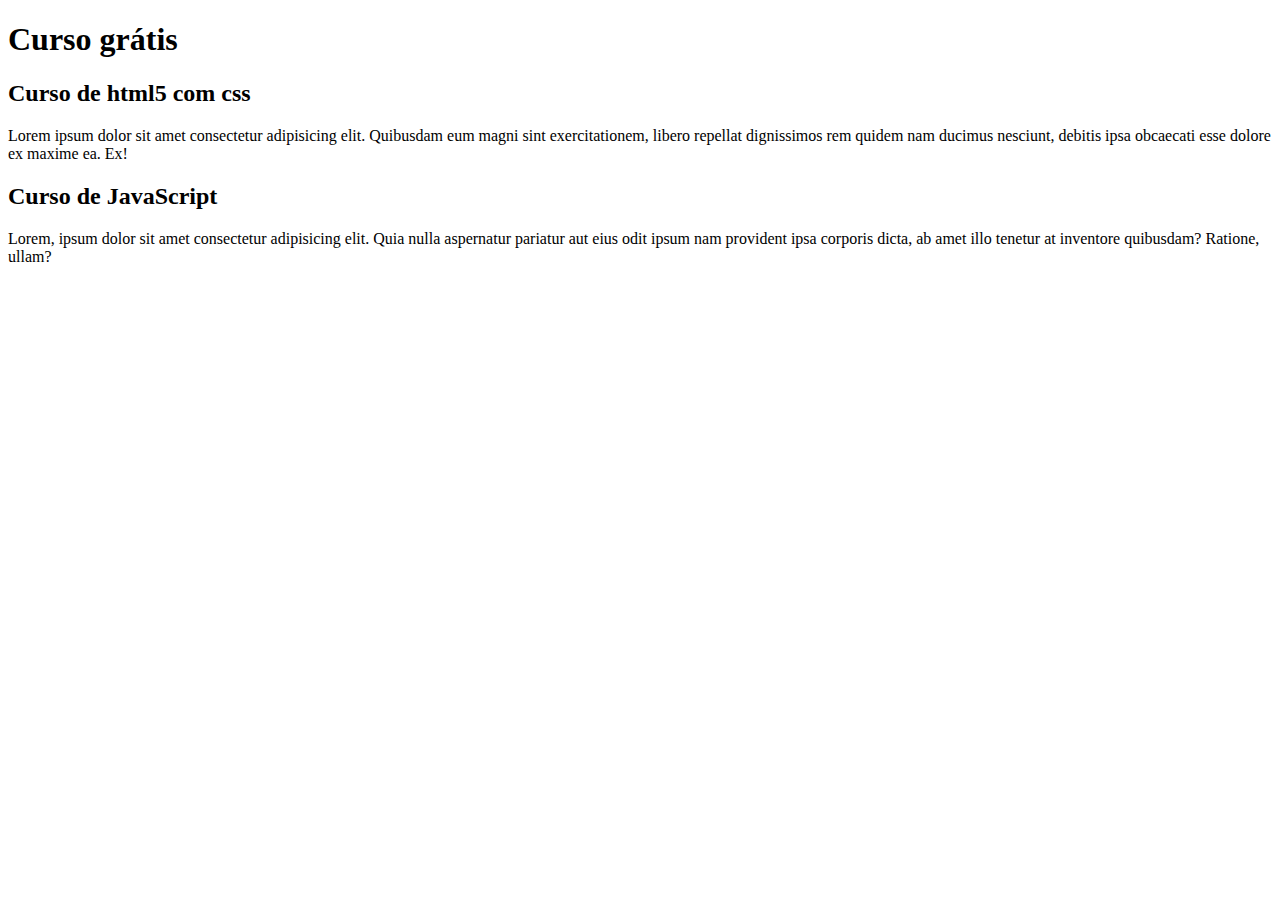
==== index.html @ 850e1367 "Comecei a escrever o conteúdo" ====
<!DOCTYPE html>
<html lang="en">
<head>
    <meta charset="UTF-8">
    <meta name="viewport" content="width=device-width, initial-scale=1.0">
    <title>Título do site</title>
</head>
<body>
    <main>
        <header>
            <h1>Curso grátis</h1>
        </header>
        <article>
            <h2>Curso de html5 com css</h2>
            <p>Lorem ipsum dolor sit amet consectetur adipisicing elit. Quibusdam eum magni sint
            exercitationem, libero repellat dignissimos rem quidem nam ducimus nesciunt, debitis 
            ipsa obcaecati esse dolore ex maxime ea. Ex!</p>
        </article>

        <article>
            <h2>Curso de JavaScript</h2>
            <p>Lorem, ipsum dolor sit amet consectetur adipisicing elit. Quia nulla aspernatur pariatur
            aut eius odit ipsum nam provident ipsa corporis dicta, ab amet illo tenetur at inventore quibusdam?
            Ratione, ullam?</p>
        </article>
    </main>
    
</body>
</html>
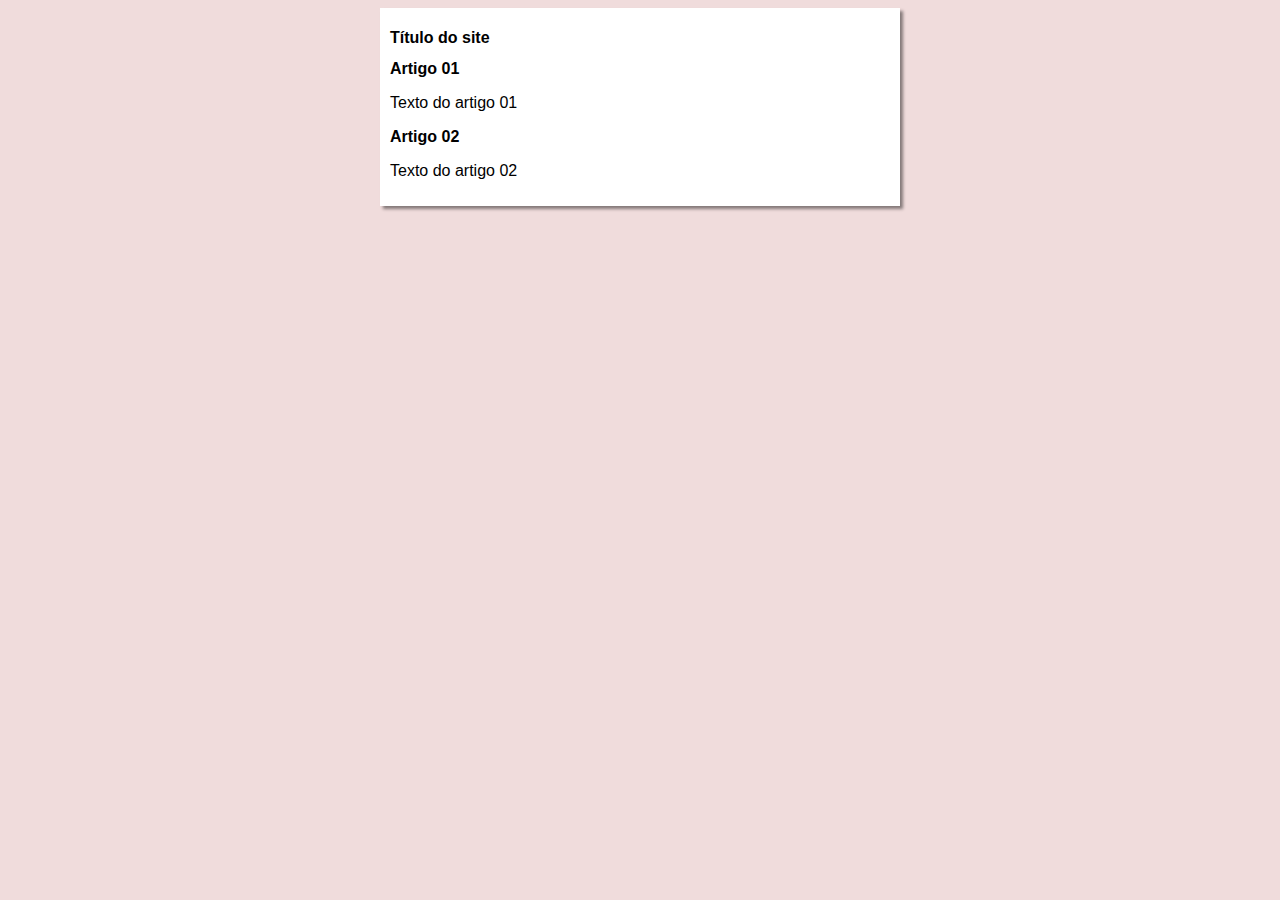
==== commit 6b0e7a89: "Iniciei o design" ====
--- a/index.html
+++ b/index.html
@@ -3,25 +3,22 @@
 <head>
     <meta charset="UTF-8">
     <meta name="viewport" content="width=device-width, initial-scale=1.0">
+    <link rel="stylesheet" href="styles/style.css">
     <title>Título do site</title>
 </head>
 <body>
     <main>
         <header>
-            <h1>Curso grátis</h1>
+            <h1>Título do site</h1>
         </header>
         <article>
-            <h2>Curso de html5 com css</h2>
-            <p>Lorem ipsum dolor sit amet consectetur adipisicing elit. Quibusdam eum magni sint
-            exercitationem, libero repellat dignissimos rem quidem nam ducimus nesciunt, debitis 
-            ipsa obcaecati esse dolore ex maxime ea. Ex!</p>
+            <h2>Artigo 01</h2>
+            <p>Texto do artigo 01</p>
         </article>
 
         <article>
-            <h2>Curso de JavaScript</h2>
-            <p>Lorem, ipsum dolor sit amet consectetur adipisicing elit. Quia nulla aspernatur pariatur
-            aut eius odit ipsum nam provident ipsa corporis dicta, ab amet illo tenetur at inventore quibusdam?
-            Ratione, ullam?</p>
+            <h2>Artigo 02</h2>
+            <p>Texto do artigo 02</p>
         </article>
     </main>
     
--- a/styles/style.css
+++ b/styles/style.css
@@ -0,0 +1,16 @@
+*{
+    font-family: Arial, Helvetica, sans-serif;
+    font-size: 16px;
+}
+
+body{
+    background-color: rgb(240, 220, 220) ;
+}
+
+main{
+    background-color: white;
+    width: 500px;
+    margin: auto;
+    padding: 10px;
+    box-shadow: 3px 3px 3px rgba(0, 0, 0, 0.452);
+}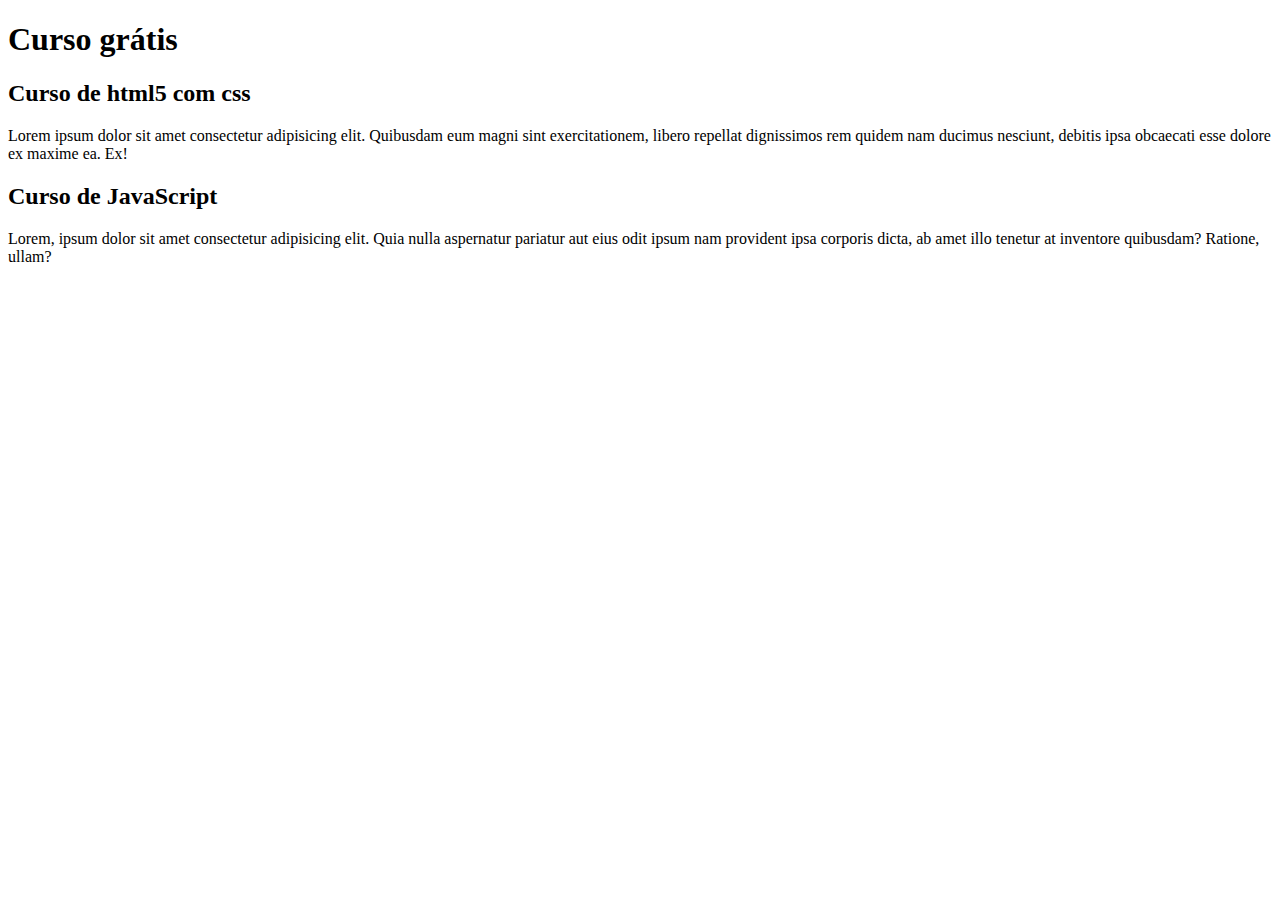
==== commit 9b266de2: "Update index.html" ====
--- a/index.html
+++ b/index.html
@@ -3,22 +3,25 @@
 <head>
     <meta charset="UTF-8">
     <meta name="viewport" content="width=device-width, initial-scale=1.0">
-    <link rel="stylesheet" href="styles/style.css">
-    <title>Título do site</title>
+    <title>CursoeVideo</title>
 </head>
 <body>
     <main>
         <header>
-            <h1>Título do site</h1>
+            <h1>Curso grátis</h1>
         </header>
         <article>
-            <h2>Artigo 01</h2>
-            <p>Texto do artigo 01</p>
+            <h2>Curso de html5 com css</h2>
+            <p>Lorem ipsum dolor sit amet consectetur adipisicing elit. Quibusdam eum magni sint
+            exercitationem, libero repellat dignissimos rem quidem nam ducimus nesciunt, debitis 
+            ipsa obcaecati esse dolore ex maxime ea. Ex!</p>
         </article>
 
         <article>
-            <h2>Artigo 02</h2>
-            <p>Texto do artigo 02</p>
+            <h2>Curso de JavaScript</h2>
+            <p>Lorem, ipsum dolor sit amet consectetur adipisicing elit. Quia nulla aspernatur pariatur
+            aut eius odit ipsum nam provident ipsa corporis dicta, ab amet illo tenetur at inventore quibusdam?
+            Ratione, ullam?</p>
         </article>
     </main>
     
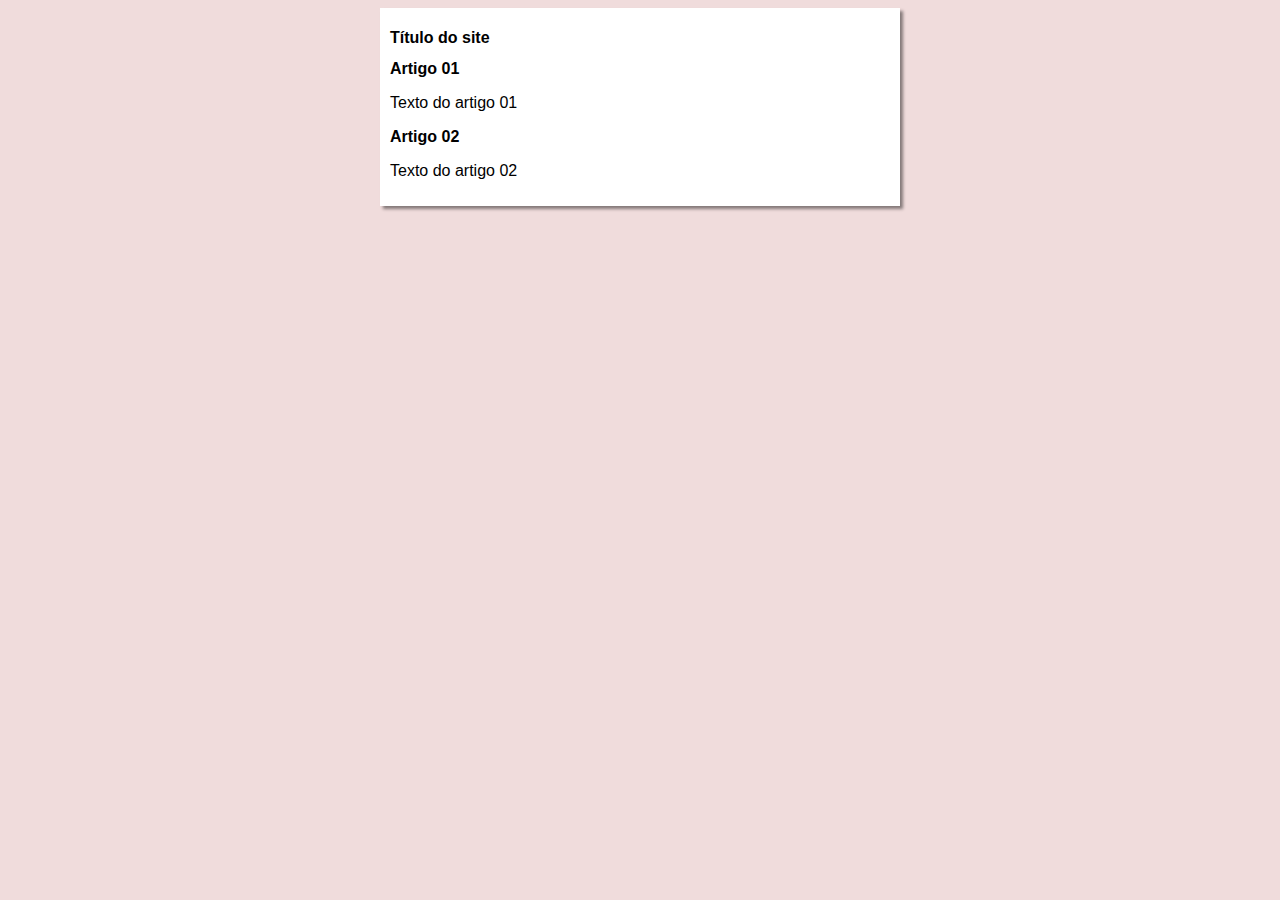
==== commit 950972c0: "Update index.html" ====
--- a/index.html
+++ b/index.html
@@ -3,25 +3,22 @@
 <head>
     <meta charset="UTF-8">
     <meta name="viewport" content="width=device-width, initial-scale=1.0">
-    <title>CursoeVideo</title>
+    <title>Curso em vídeo</title>
+    <link rel="stylesheet" href="styles/style.css">
 </head>
 <body>
     <main>
         <header>
-            <h1>Curso grátis</h1>
+            <h1>Título do site</h1>
         </header>
         <article>
-            <h2>Curso de html5 com css</h2>
-            <p>Lorem ipsum dolor sit amet consectetur adipisicing elit. Quibusdam eum magni sint
-            exercitationem, libero repellat dignissimos rem quidem nam ducimus nesciunt, debitis 
-            ipsa obcaecati esse dolore ex maxime ea. Ex!</p>
+            <h2>Artigo 01</h2>
+            <p>Texto do artigo 01</p>
         </article>
 
         <article>
-            <h2>Curso de JavaScript</h2>
-            <p>Lorem, ipsum dolor sit amet consectetur adipisicing elit. Quia nulla aspernatur pariatur
-            aut eius odit ipsum nam provident ipsa corporis dicta, ab amet illo tenetur at inventore quibusdam?
-            Ratione, ullam?</p>
+            <h2>Artigo 02</h2>
+            <p>Texto do artigo 02</p>
         </article>
     </main>
     
--- a/styles/style.css
+++ b/styles/style.css
@@ -0,0 +1,16 @@
+*{
+    font-family: Arial, Helvetica, sans-serif;
+    font-size: 16px;
+}
+
+body{
+    background-color: rgb(240, 220, 220) ;
+}
+
+main{
+    background-color: white;
+    width: 500px;
+    margin: auto;
+    padding: 10px;
+    box-shadow: 3px 3px 3px rgba(0, 0, 0, 0.452);
+}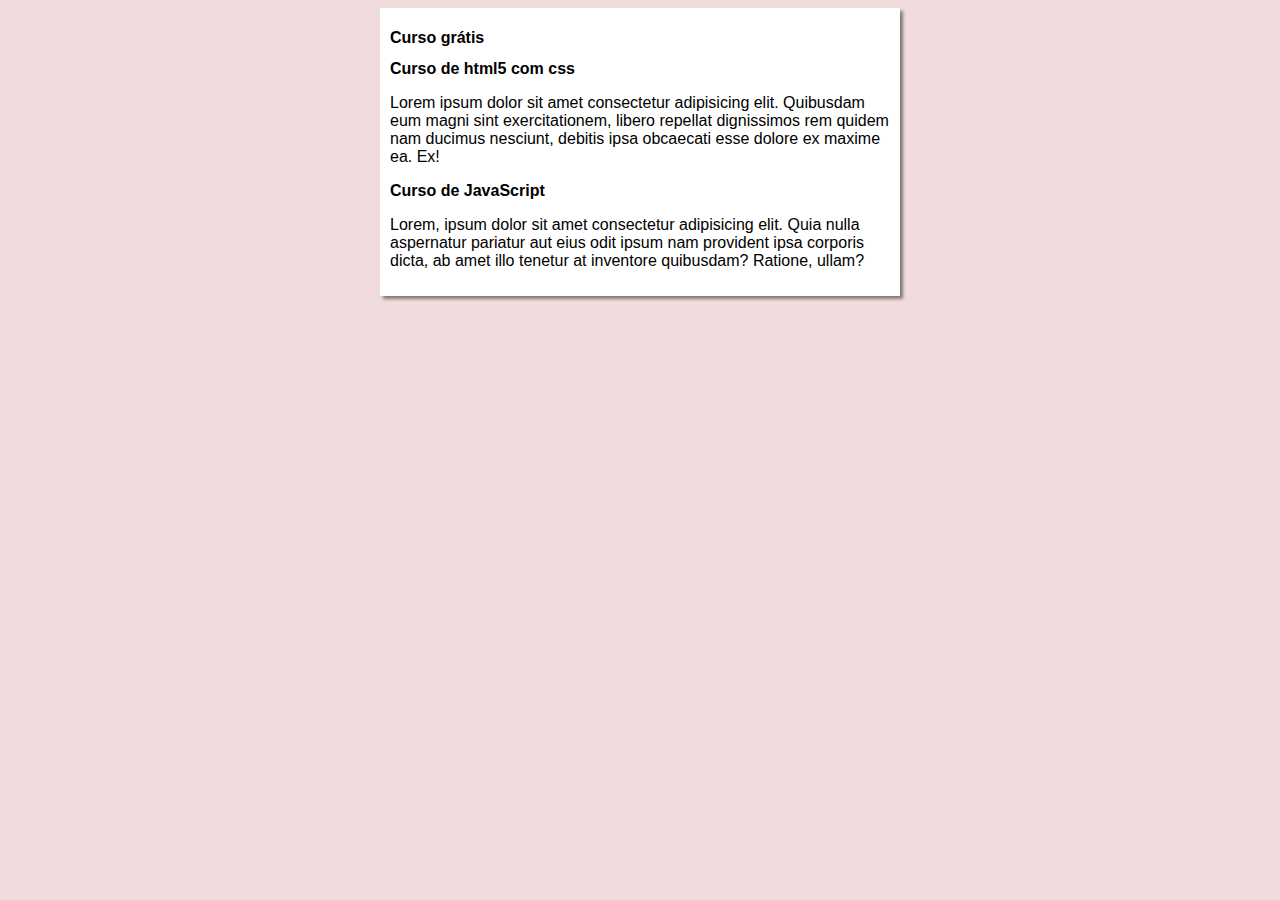
==== commit 31f48c19: "Merge branch 'design'" ====
--- a/index.html
+++ b/index.html
@@ -9,16 +9,20 @@
 <body>
     <main>
         <header>
-            <h1>Título do site</h1>
+            <h1>Curso grátis</h1>
         </header>
         <article>
-            <h2>Artigo 01</h2>
-            <p>Texto do artigo 01</p>
+            <h2>Curso de html5 com css</h2>
+            <p>Lorem ipsum dolor sit amet consectetur adipisicing elit. Quibusdam eum magni sint
+            exercitationem, libero repellat dignissimos rem quidem nam ducimus nesciunt, debitis 
+            ipsa obcaecati esse dolore ex maxime ea. Ex!</p>
         </article>
 
         <article>
-            <h2>Artigo 02</h2>
-            <p>Texto do artigo 02</p>
+            <h2>Curso de JavaScript</h2>
+            <p>Lorem, ipsum dolor sit amet consectetur adipisicing elit. Quia nulla aspernatur pariatur
+            aut eius odit ipsum nam provident ipsa corporis dicta, ab amet illo tenetur at inventore quibusdam?
+            Ratione, ullam?</p>
         </article>
     </main>
     
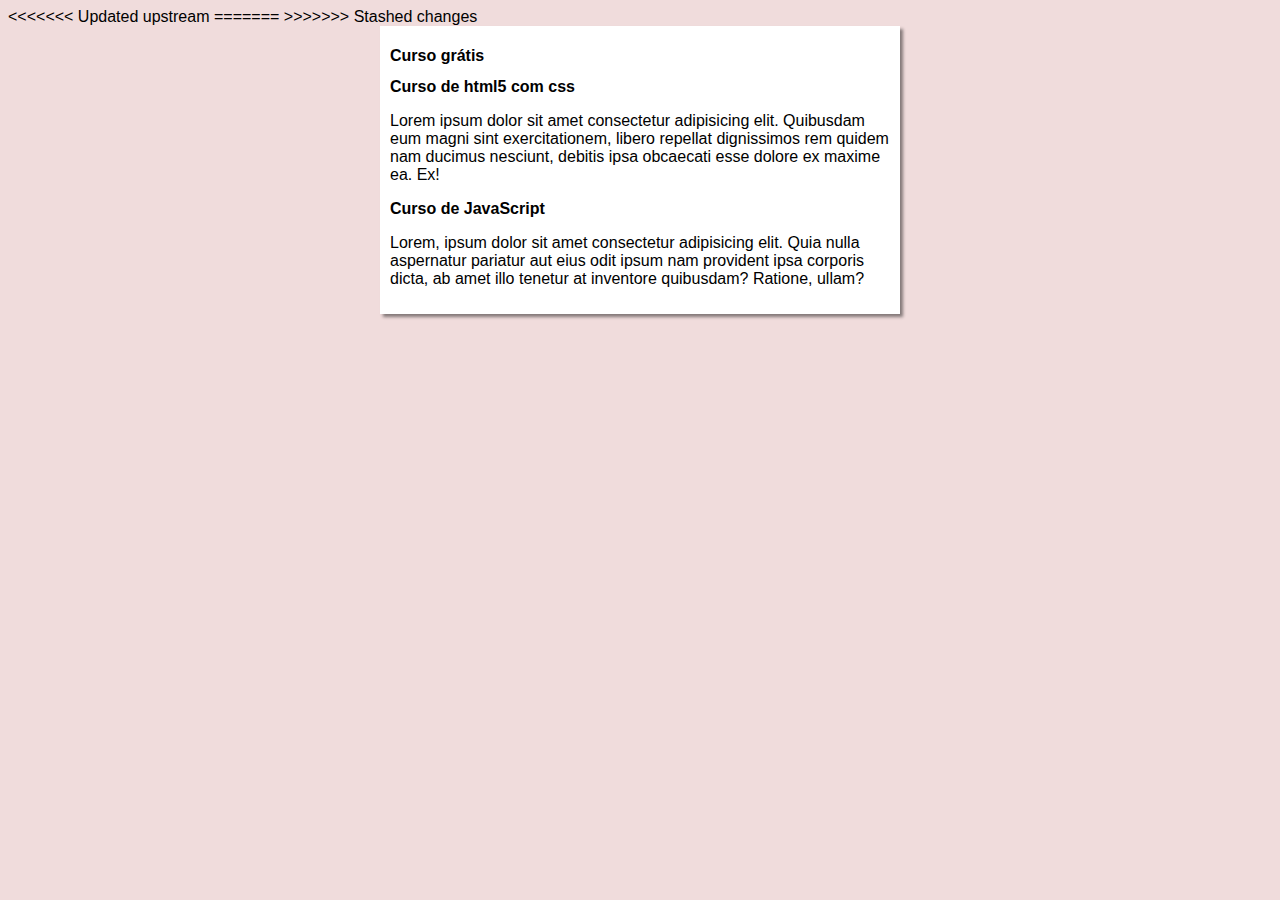
==== commit 99c25717: "Update index.html" ====
--- a/index.html
+++ b/index.html
@@ -3,8 +3,13 @@
 <head>
     <meta charset="UTF-8">
     <meta name="viewport" content="width=device-width, initial-scale=1.0">
+<<<<<<< Updated upstream
     <title>Curso em vídeo</title>
     <link rel="stylesheet" href="styles/style.css">
+=======
+    <link rel="stylesheet" href="estilos/style.css">
+    <title>Título do site</title>
+>>>>>>> Stashed changes
 </head>
 <body>
     <main>
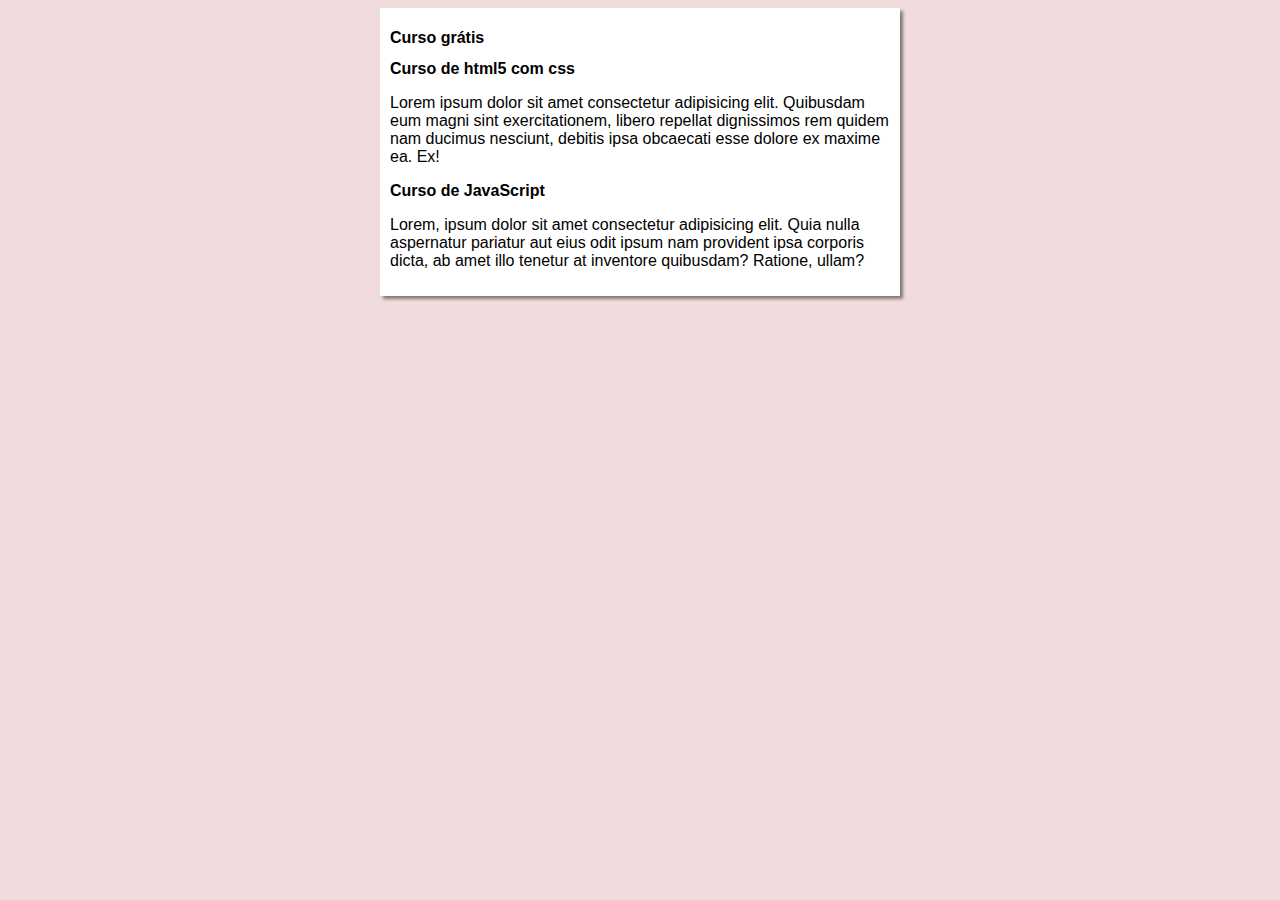
==== commit 34b95e0b: "Update index.html" ====
--- a/index.html
+++ b/index.html
@@ -3,13 +3,8 @@
 <head>
     <meta charset="UTF-8">
     <meta name="viewport" content="width=device-width, initial-scale=1.0">
-<<<<<<< Updated upstream
     <title>Curso em vídeo</title>
     <link rel="stylesheet" href="styles/style.css">
-=======
-    <link rel="stylesheet" href="estilos/style.css">
-    <title>Título do site</title>
->>>>>>> Stashed changes
 </head>
 <body>
     <main>
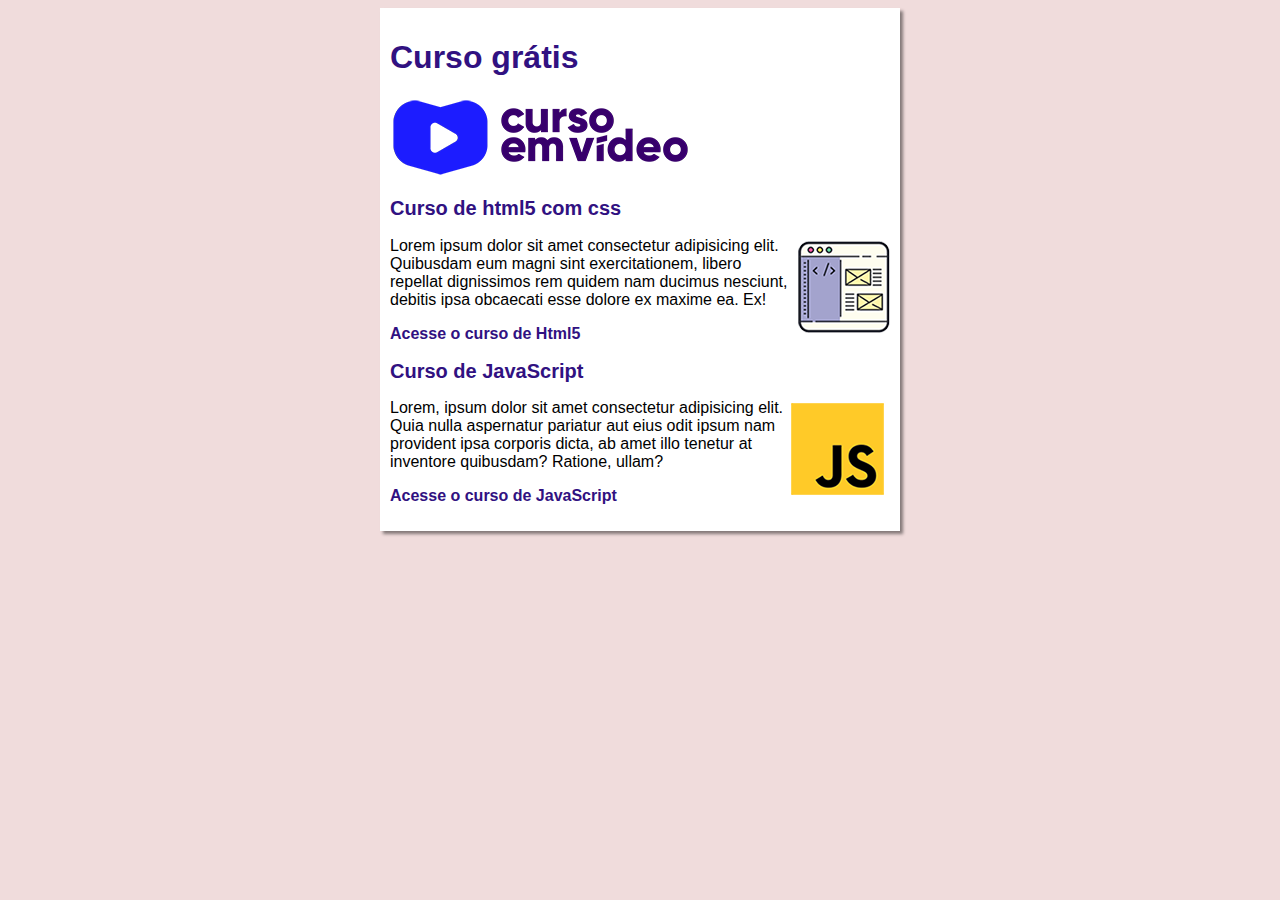
==== commit 76378daf: "last update" ====
--- a/index.html
+++ b/index.html
@@ -10,19 +10,29 @@
     <main>
         <header>
             <h1>Curso grátis</h1>
+            <img src="imagens/curso-em-video-cor.png" alt="logo">
         </header>
         <article>
             <h2>Curso de html5 com css</h2>
+            <img src="imagens/curso-html-css.png" alt="cursoHtml">
+
             <p>Lorem ipsum dolor sit amet consectetur adipisicing elit. Quibusdam eum magni sint
             exercitationem, libero repellat dignissimos rem quidem nam ducimus nesciunt, debitis 
             ipsa obcaecati esse dolore ex maxime ea. Ex!</p>
+
+            <a href="curso-html5.html"><p>Acesse o curso de Html5</p></a>
+            
         </article>
 
         <article>
             <h2>Curso de JavaScript</h2>
+            <img src="imagens/curso-javascript.png" alt="curso-js">
+            
             <p>Lorem, ipsum dolor sit amet consectetur adipisicing elit. Quia nulla aspernatur pariatur
             aut eius odit ipsum nam provident ipsa corporis dicta, ab amet illo tenetur at inventore quibusdam?
             Ratione, ullam?</p>
+
+            <a href="curso-javaScript.html"><p>Acesse o curso de JavaScript</p></a>
         </article>
     </main>
     
--- a/styles/style.css
+++ b/styles/style.css
@@ -7,10 +7,35 @@
     background-color: rgb(240, 220, 220) ;
 }
 
+article img{
+    float: right;
+}
+
+h1, h2 {
+    color: rgb(49, 17, 129);
+}
+
+h1{
+    font-size: 32px;
+}
+
+h2{
+    font-size: 20px;
+}
+
 main{
     background-color: white;
     width: 500px;
     margin: auto;
     padding: 10px;
     box-shadow: 3px 3px 3px rgba(0, 0, 0, 0.452);
+}
+
+a{
+    text-decoration: none;
+}
+
+a p {
+    color: rgb(49, 17, 129);
+    font-weight: 700;
 }